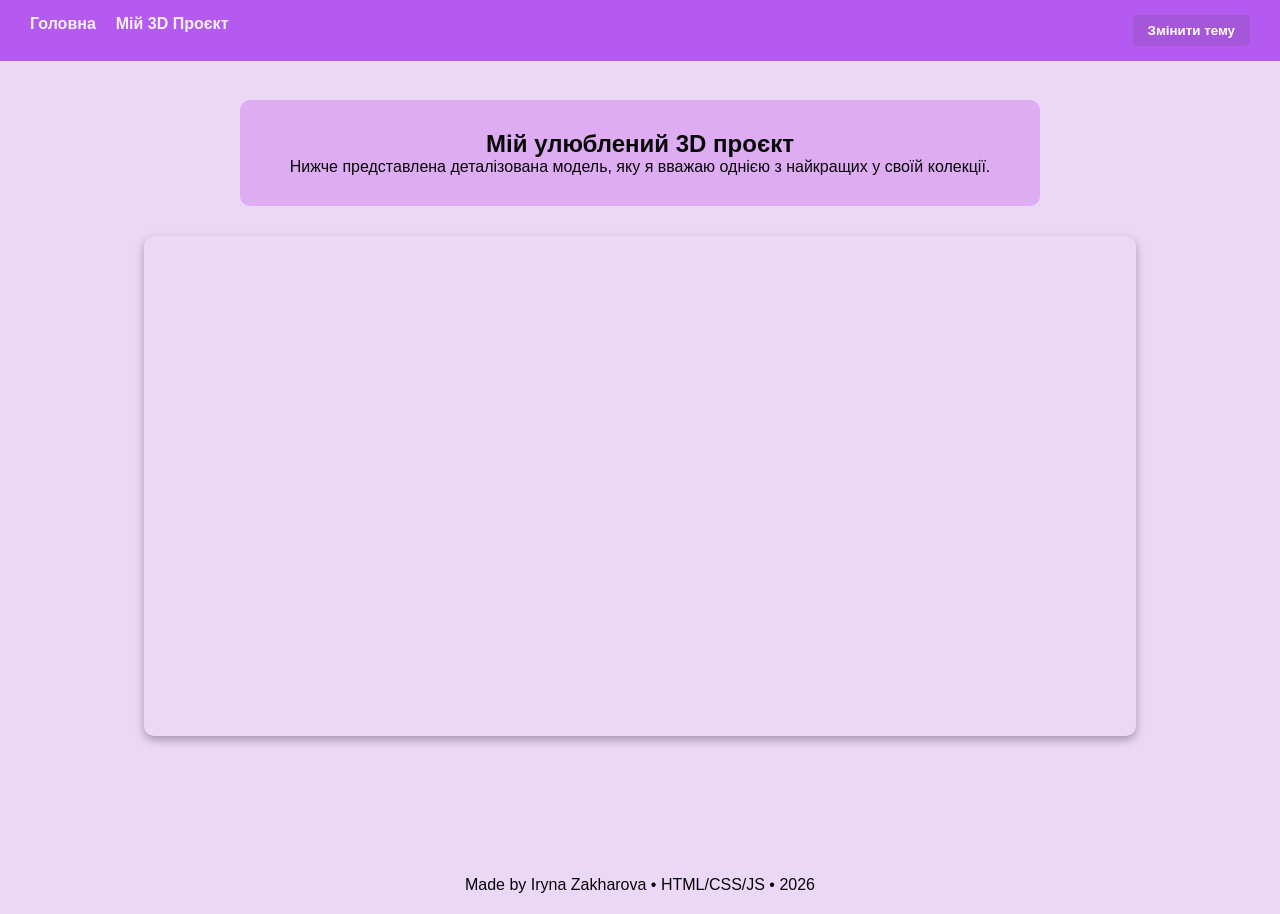
==== project.html @ be6cf737 "first commit" ====
<!DOCTYPE html>
<html lang="uk" data-theme="light">
<head>
    <meta charset="UTF-8">
    <meta name="viewport" content="width=device-width, initial-scale=1.0">
    <title>Мій улюблений 3D проєкт</title>
    <link rel="stylesheet" href="style.css">
</head>
<body>
    <nav class="navbar">
        <ul class="nav-links">
            <li><a href="index.html">Головна</a></li>
            <li><a href="project.html">Мій 3D Проєкт</a></li>
        </ul>
        <button id="theme-toggle" class="btn">Змінити тему</button>
    </nav>

    <section class="project-section">
        <div class="project-title-box">
            <h2>Мій улюблений 3D проєкт</h2>
            <p>Нижче представлена деталізована модель, яку я вважаю однією з найкращих у своїй колекції.</p>
        </div>

        <div class="model-container">
            <iframe title="3D Model" frameborder="0" allowfullscreen mozallowfullscreen="true" webkitallowfullscreen="true" allow="autoplay; fullscreen; xr-spatial-tracking" xr-spatial-tracking execution-while-out-of-viewport execution-while-not-rendered web-share src="https://sketchfab.com/models/442c548d94744641ba279ae94b5f45ec/embed"> </iframe>
        </div>
    </section>

    <script src="script.js"></script>
     <footer class="footer">
        <p class="muted tiny">
          Made by Iryna Zakharova • HTML/CSS/JS • 2026
        </p>
      </footer>
</body>
</html>
---- style.css ----
:root {
    --bg-color: #ebd8f7;
    --text-color: #070606;
    --nav-bg: #b45af0;
    --nav-text: #f4f0f7;
    --table-bg: #e4dbe9;
    --table-border: #653b81;
    --table-header: #a656d8;
    --box-bg: rgba(219, 162, 243, 0.8);
    --main-bg-image: url("images/study1.jpg");
}

[data-theme="dark"] {
    --bg-color: #231e29;
    --text-color: #ffffff;
    --nav-bg: #0d0c0e;
    --nav-text: #d3c4e0;
    --table-bg: #6d5e83;
    --table-border: #1f1c22;
    --table-header: #4d1466;
    --box-bg: rgba(114, 60, 155, 0.7);
    --main-bg-image: url("images/study2.jpg");
}

* { margin: 0; padding: 0; box-sizing: border-box; font-family: 'Segoe UI', Tahoma, Geneva, Verdana, sans-serif; }

body { background-color: var(--bg-color); color: var(--text-color); transition: 0.3s; }

.navbar { 
    display: flex;
     justify-content: space-between; 
     padding: 15px 30px; 
     background-color: var(--nav-bg); 
     color: var(--nav-text); 
     position: fixed; width: 100%; 
     top: 0; z-index: 1000; 
}

.nav-links { 
    list-style: none; 
    display: flex; gap: 20px; 
}

.nav-links a { 
    color: var(--nav-text); 
    text-decoration: none; 
    font-weight: bold; 
}

.btn { 
    padding: 8px 15px; 
    border: none; cursor: 
    pointer; background-color: 
    var(--table-header); color: white; 
    border-radius: 5px; 
    font-weight: bold; 
}

/* Секції на весь екран */
.fullscreen-section { 
    min-height: 100vh; 
    display: flex; 
    flex-direction: column; 
    justify-content: center; 
    align-items: center; 
    text-align: center; 
    padding: 60px 20px; 
}

#hero { 
    background: url("images/flowers.jpg") center/cover; 
    position: relative; 
}

#studies {
   background: var(--main-bg-image) center/cover; 
    position: relative;
}

.hero-content { 
    background: var(--box-bg); 
    padding: 40px; 
    border-radius: 10px; 
    max-width: 800px; 
}

.main-title { 
    font-size: 4rem; 
    margin-bottom: 20px; 
}

.quote { 
    font-style: italic; 
    margin-bottom: 30px; 
    font-size: 1.2rem; 
}

.traits-container { 
    display: flex; 
    justify-content: center; 
    gap: 20px; 
    margin-bottom: 30px; 
    flex-wrap: wrap; 
}

.trait-box { 
    padding: 15px 30px; 
    background-color: var(--table-header); 
    color: white; border-radius: 5px; 
    font-size: 1.2rem; 
}

.email-box { 
    display: inline-block; 
    padding: 15px 30px; 
    background-color: var(--nav-bg); 
    color: white; text-decoration: none; 
    border-radius: 5px; font-size: 1.2rem; 
}

/* Таблиці */
.table-controls { 
    margin-bottom: 20px; 
    display: flex; 
    gap: 10px; 
}

table { 
    width: 100%;          
    max-width: 800px;     
    table-layout: fixed;
    border-collapse: collapse; 
    background: var(--table-bg); 
    box-shadow: 0 4px 8px rgba(0,0,0,0.1); 
    margin-top: 20px; 
}

th, td { 
    padding: 15px; 
    border: 1px solid var(--table-border); 
    text-align: left; 
    word-wrap: break-word;
}

th {
    background-color: var(--table-header); /* Колір шапки */
    color: var(--nav-text) /* Колір тексту в шапці */
}


td {
    background-color: var(--table-bg); /* Колір фону рядків */
    color: var(--text-color);
}


/* Фільми (Сітка) */
.content-section { 
    padding: 80px 20px; 
    text-align: center; 
}

.movies-grid { 
    display: grid; 
    grid-template-columns: repeat(auto-fit, minmax(200px, 1fr)); 
    gap: 20px; margin-top: 30px; 
    max-width: 1000px; margin-left: auto; 
    margin-right: auto; 
}

.movie-card { 
    height: 300px; 
    background-size: cover; 
    background-position: center; 
    display: flex; align-items: flex-end; 
    text-decoration: none; border-radius: 10px; 
    overflow: hidden; transition: transform 0.3s; 
}

.movie-card:hover { 
    transform: scale(1.05); 
}

.movie-card span { 
    background: rgba(0,0,0,0.7); 
    color: white; 
    width: 100%; 
    padding: 10px; 
    font-weight: bold; 
}

/* Настрій */
.moods-container { 
    display: flex; 
    justify-content: center; 
    gap: 20px; margin-top: 30px; 
    flex-wrap: wrap; 
    background: var(--box-bg); 
    padding: 30px; border-radius: 10px; 
    max-width: 900px; margin: 30px auto; 
}

.mood-box img { 
    width: 250px; 
    height: 250px; 
    object-fit: cover; 
    border-radius: 10px; 
}

.mood-box p { 
    margin-top: 10px; 
    font-weight: bold; 
    font-size: 1.2rem; 
}

/* Слайд-шоу і Карта */
.slideshow-container { 
    position: relative; 
    max-width: 800px; 
    margin: 30px auto; 
}

#slide-img { 
    width: 100%; 
    height: 450px; 
    object-fit: cover; 
    border-radius: 10px; 
}

.slide-btn { 
    position: absolute; 
    top: 50%; transform: translateY(-50%); 
    background: rgba(0,0,0,0.5); 
    color: white; border: none; 
    padding: 15px; cursor: pointer; 
    font-size: 1.5rem; 
}

.prev { 
    left: 0; 
}

.next { 
    right: 0; 
}

.map-container { 
    max-width: 800px; 
    margin: 0 auto; 
}

/* Проєкт 3D */
.project-section { 
    padding: 100px 20px; 
    text-align: center; 
}

.project-title-box { 
    background: var(--box-bg); 
    padding: 30px; 
    border-radius: 10px; 
    max-width: 800px; 
    margin: 0 auto 30px; 
}

.model-container iframe { 
    width: 80%; 
    height: 500px; 
    border-radius: 10px; 
    box-shadow: 0 4px 10px rgba(0,0,0,0.3); 
}

.footer {
  text-align: center;
  padding: 36px 0 20px;
}

/* Адаптивність */
@media (max-width: 768px) {
    .main-title { font-size: 2.5rem; }
    .nav-links { flex-direction: column; gap: 10px; }
    .traits-container { flex-direction: column; }
    table { width: 100%; }
}
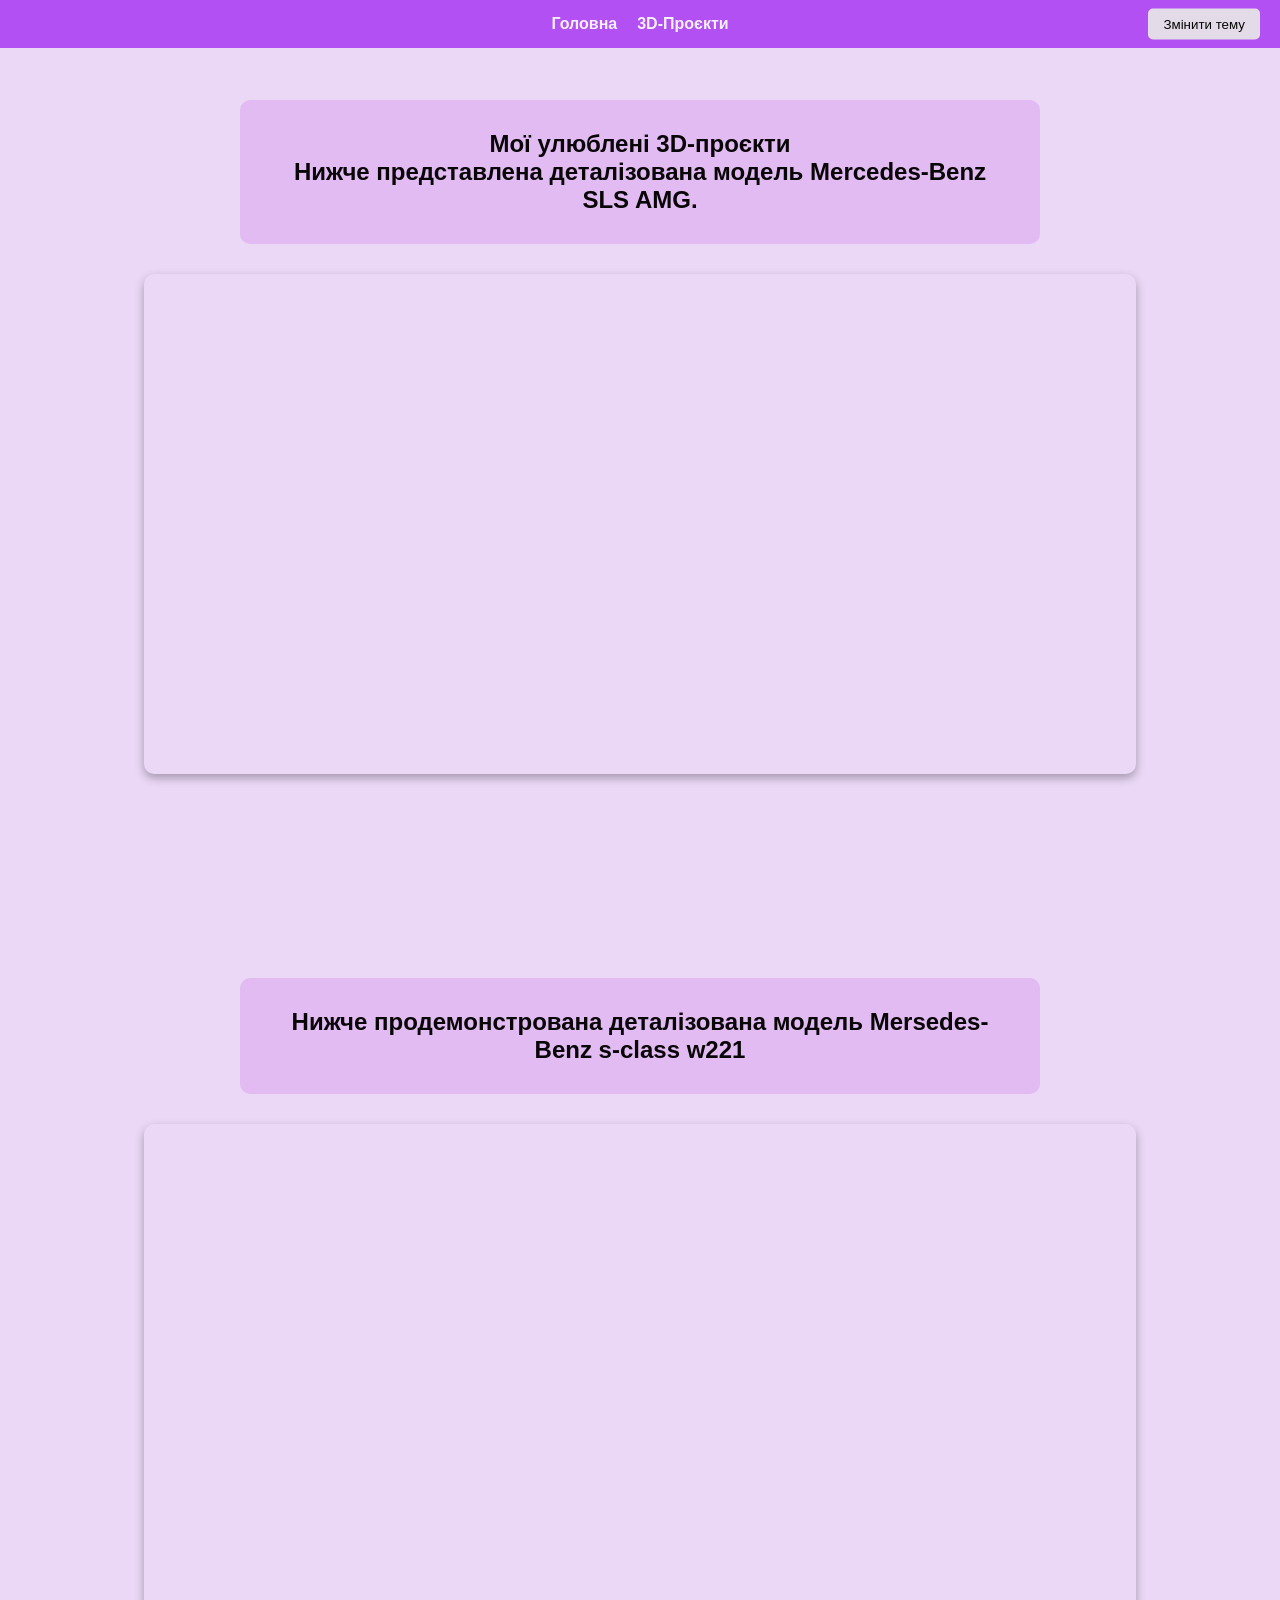
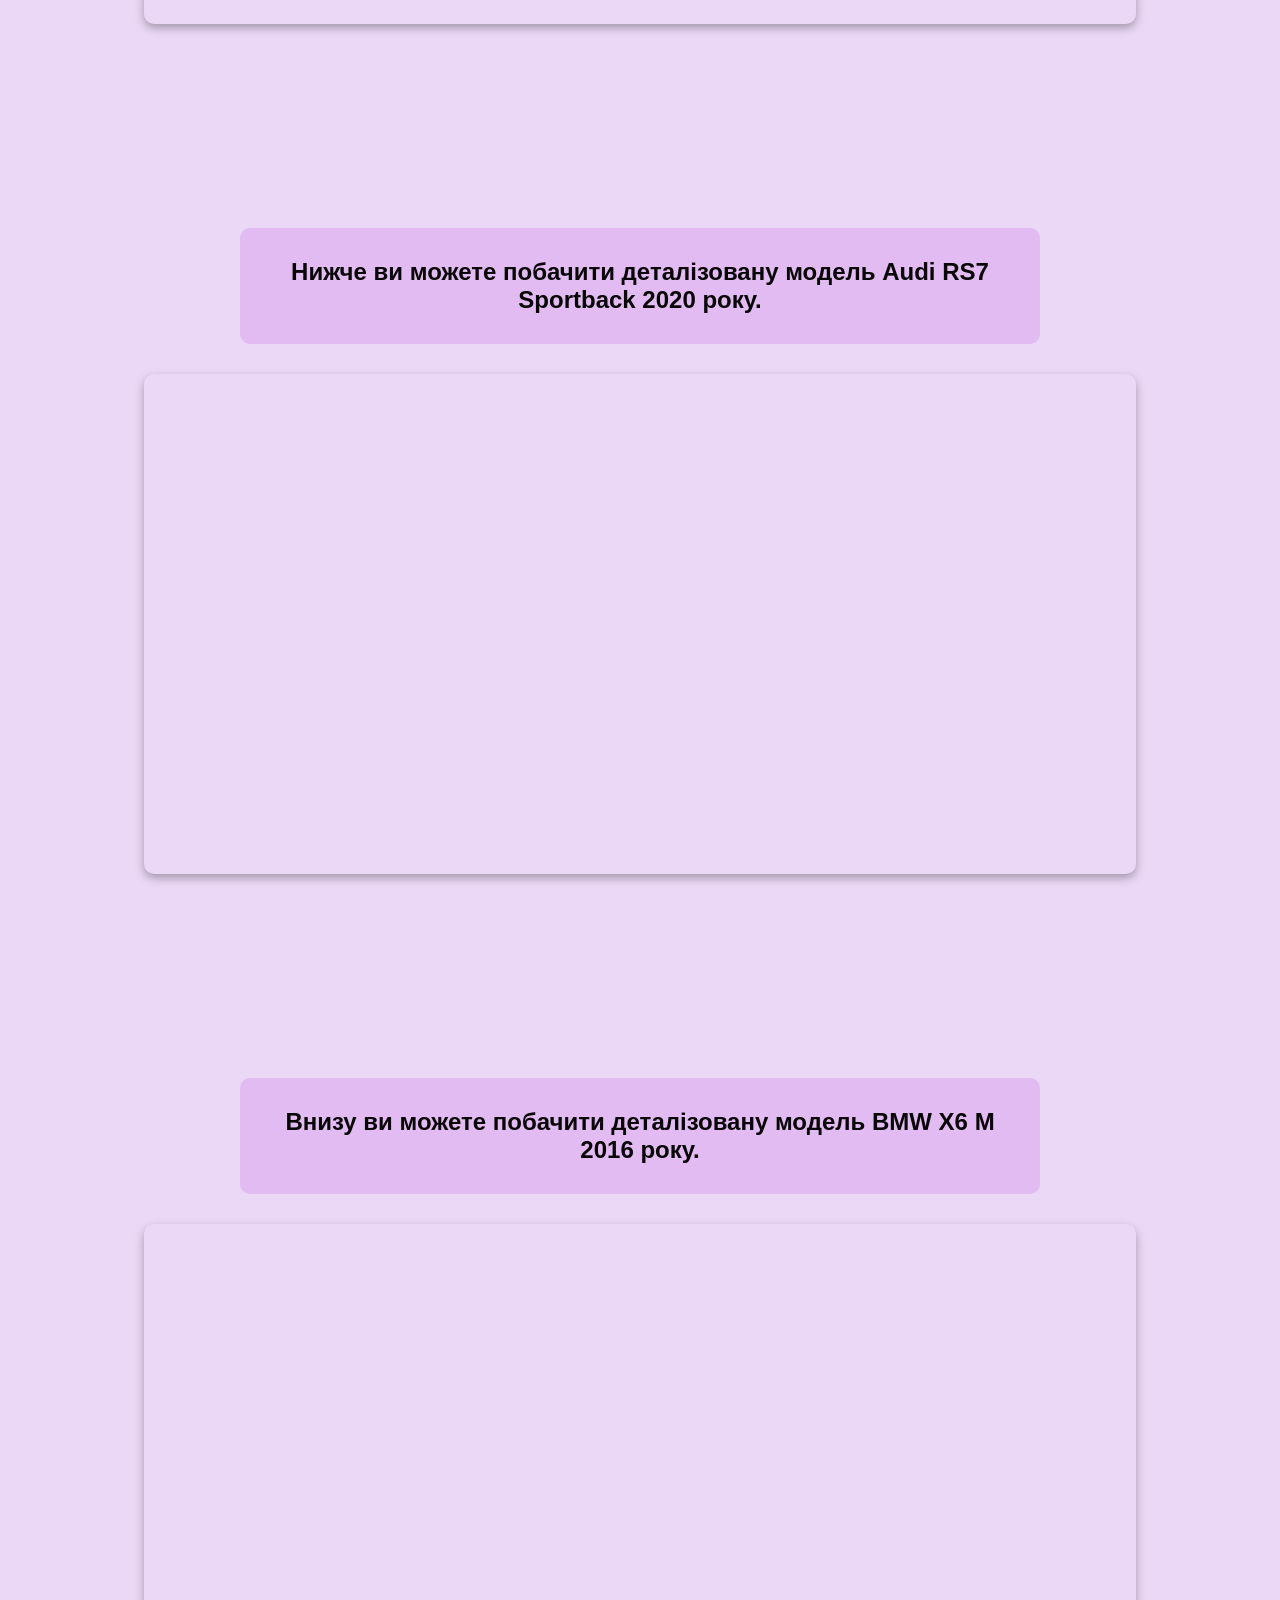
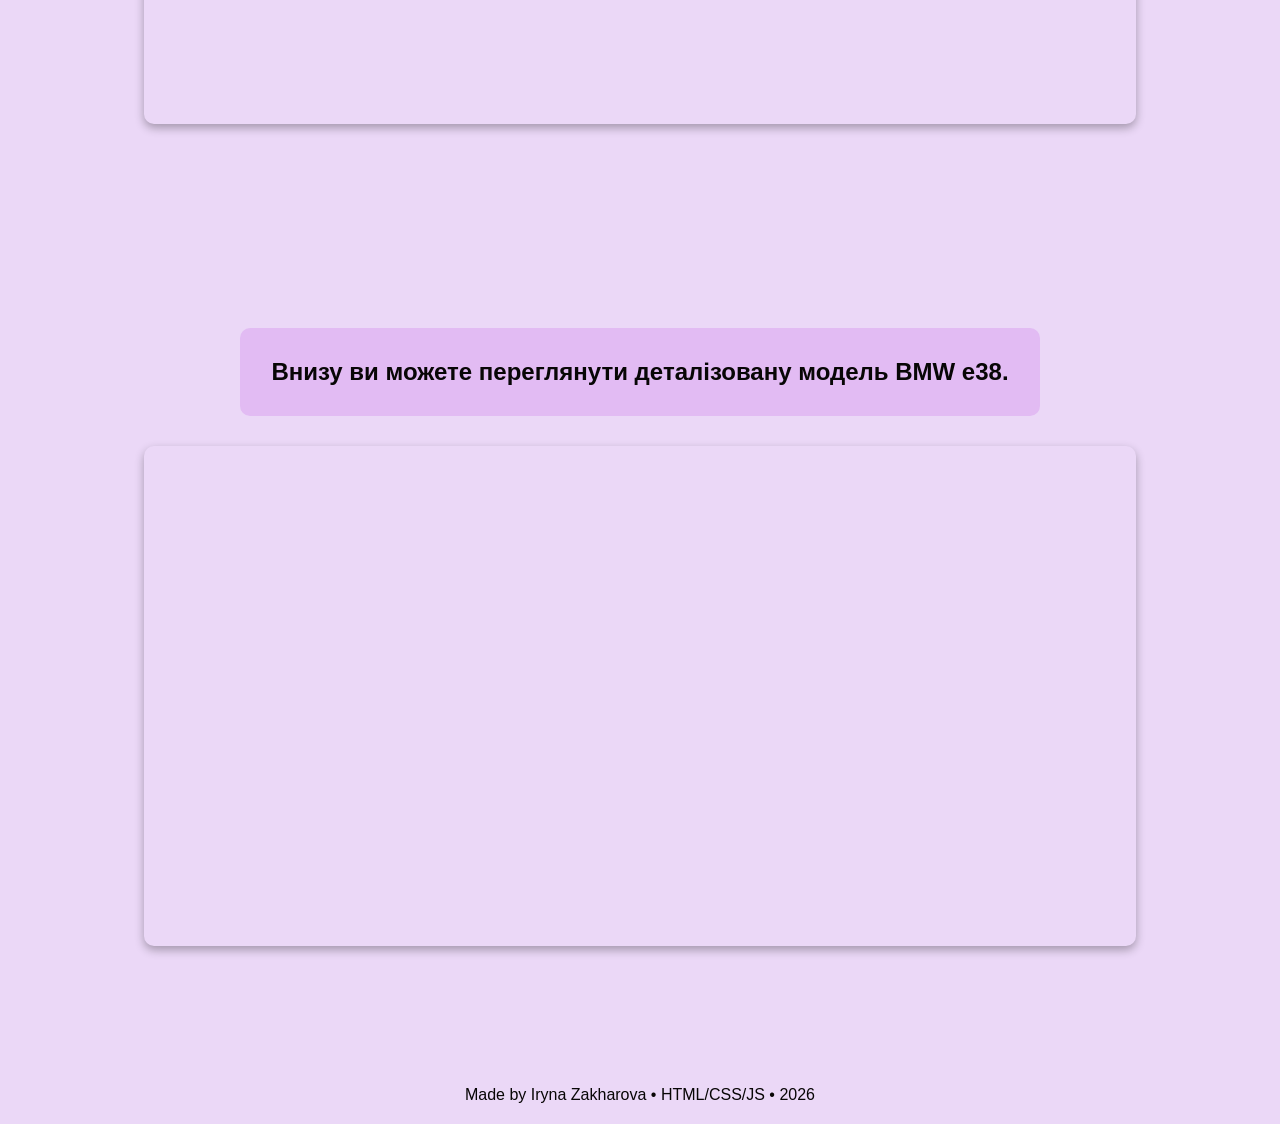
==== commit 7e497cbb: "second commit" ====
--- a/project.html
+++ b/project.html
@@ -3,26 +3,66 @@
 <head>
     <meta charset="UTF-8">
     <meta name="viewport" content="width=device-width, initial-scale=1.0">
-    <title>Мій улюблений 3D проєкт</title>
+    <title>Мої улюблені 3D-проєкти</title>
     <link rel="stylesheet" href="style.css">
 </head>
 <body>
     <nav class="navbar">
         <ul class="nav-links">
             <li><a href="index.html">Головна</a></li>
-            <li><a href="project.html">Мій 3D Проєкт</a></li>
+            <li><a href="project.html">3D-Проєкти</a></li>
         </ul>
         <button id="theme-toggle" class="btn">Змінити тему</button>
     </nav>
 
     <section class="project-section">
         <div class="project-title-box">
-            <h2>Мій улюблений 3D проєкт</h2>
-            <p>Нижче представлена деталізована модель, яку я вважаю однією з найкращих у своїй колекції.</p>
+            <h1>Мої улюблені 3D-проєкти</h1>
+            <h2>Нижче представлена деталізована модель Mercedes-Benz SLS AMG.</h2>
         </div>
 
         <div class="model-container">
-            <iframe title="3D Model" frameborder="0" allowfullscreen mozallowfullscreen="true" webkitallowfullscreen="true" allow="autoplay; fullscreen; xr-spatial-tracking" xr-spatial-tracking execution-while-out-of-viewport execution-while-not-rendered web-share src="https://sketchfab.com/models/442c548d94744641ba279ae94b5f45ec/embed"> </iframe>
+            <iframe title="3D Model" frameborder="0" allowfullscreen mozallowfullscreen="true" webkitallowfullscreen="true" allow="autoplay; fullscreen; xr-spatial-tracking" xr-spatial-tracking execution-while-out-of-viewport execution-while-not-rendered web-share src="https://sketchfab.com/models/ecacfcd3eb124d85b3e80f8e9c5ba26a/embed"> </iframe>
+        </div>
+    </section>
+
+    <section class="project-section">
+        <div class="project-title-box">
+            <h2>Нижче продемонстрована деталізована модель Mersedes-Benz s-class w221</h2>
+        </div>
+
+        <div class="model-container">
+            <iframe title="3D Model" frameborder="0" allowfullscreen mozallowfullscreen="true" webkitallowfullscreen="true" allow="autoplay; fullscreen; xr-spatial-tracking" xr-spatial-tracking execution-while-out-of-viewport execution-while-not-rendered web-share src="https://sketchfab.com/models/bc5089ba566642f5b0cf6c793470bb37/embed"> </iframe>
+        </div>
+    </section>
+
+     <section class="project-section">
+        <div class="project-title-box">
+            <h2>Нижче ви можете побачити деталізовану модель Audi RS7 Sportback 2020 року.</h2>
+        </div>
+
+        <div class="model-container">
+            <iframe title="3D Model" frameborder="0" allowfullscreen mozallowfullscreen="true" webkitallowfullscreen="true" allow="autoplay; fullscreen; xr-spatial-tracking" xr-spatial-tracking execution-while-out-of-viewport execution-while-not-rendered web-share src="https://sketchfab.com/models/61dd9575a8c645558aa912042af0cfc1/embed"> </iframe>
+        </div>
+    </section>
+
+    <section class="project-section">
+        <div class="project-title-box">
+            <h2>Внизу ви можете побачити деталізовану модель BMW X6 M 2016 року.</h2>
+        </div>
+
+        <div class="model-container">
+            <iframe title="3D Model" frameborder="0" allowfullscreen mozallowfullscreen="true" webkitallowfullscreen="true" allow="autoplay; fullscreen; xr-spatial-tracking" xr-spatial-tracking execution-while-out-of-viewport execution-while-not-rendered web-share src="https://sketchfab.com/models/9cba50132a864bd79bfab48bd631574d/embed"> </iframe>
+        </div>
+    </section>
+
+     <section class="project-section">
+        <div class="project-title-box">
+            <h2>Внизу ви можете переглянути деталізовану модель BMW e38.</h2>
+        </div>
+
+        <div class="model-container">
+            <iframe title="3D Model" frameborder="0" allowfullscreen mozallowfullscreen="true" webkitallowfullscreen="true" allow="autoplay; fullscreen; xr-spatial-tracking" xr-spatial-tracking execution-while-out-of-viewport execution-while-not-rendered web-share src="https://sketchfab.com/models/0c6df8191cbf483db938e32bd6381b2c/embed"> </iframe>
         </div>
     </section>
 
--- a/style.css
+++ b/style.css
@@ -1,12 +1,13 @@
 :root {
     --bg-color: #ebd8f7;
-    --text-color: #070606;
-    --nav-bg: #b45af0;
+    --text-color: #080606;
+    --nav-bg: #b250f3;
     --nav-text: #f4f0f7;
     --table-bg: #e4dbe9;
-    --table-border: #653b81;
-    --table-header: #a656d8;
-    --box-bg: rgba(219, 162, 243, 0.8);
+    --table-border: #63278bc2;
+    --table-header: #c68aeb;
+    --movie: #7d1ebd;
+    --box-bg: rgba(224, 181, 243, 0.8);
     --main-bg-image: url("images/study1.jpg");
 }
 
@@ -14,26 +15,39 @@
     --bg-color: #231e29;
     --text-color: #ffffff;
     --nav-bg: #0d0c0e;
-    --nav-text: #d3c4e0;
-    --table-bg: #6d5e83;
-    --table-border: #1f1c22;
+    --nav-text: #e3d9ec;
+    --table-bg: #847699;
+    --table-border: #1e1a22;
     --table-header: #4d1466;
-    --box-bg: rgba(114, 60, 155, 0.7);
+    --movie: #ffffffe0;
+    --box-bg: rgba(137, 108, 153, 0.884);
     --main-bg-image: url("images/study2.jpg");
 }
 
-* { margin: 0; padding: 0; box-sizing: border-box; font-family: 'Segoe UI', Tahoma, Geneva, Verdana, sans-serif; }
-
-body { background-color: var(--bg-color); color: var(--text-color); transition: 0.3s; }
+* { 
+    margin: 0; 
+    padding: 0; 
+    box-sizing: border-box; 
+    font-family: 'Segoe UI', Tahoma, Geneva, Verdana, sans-serif; 
+}
+
+body { 
+    background-color: var(--bg-color); 
+    color: var(--text-color); 
+    transition: 0.3s; 
+}
 
 .navbar { 
     display: flex;
-     justify-content: space-between; 
-     padding: 15px 30px; 
-     background-color: var(--nav-bg); 
-     color: var(--nav-text); 
-     position: fixed; width: 100%; 
-     top: 0; z-index: 1000; 
+    justify-content: center; 
+    align-items: center;
+    padding: 15px 30px; 
+    background-color: var(--nav-bg); 
+    color: var(--nav-text); 
+    position: fixed; 
+    width: 100%; 
+    top: 0; 
+    z-index: 1000; 
 }
 
 .nav-links { 
@@ -47,13 +61,24 @@
     font-weight: bold; 
 }
 
+nav a:hover {
+    background-color: var(--movie);
+    color: white;
+    transform: scale(1.1); 
+    box-shadow: 0 4px 10px rgba(0, 0, 0, 0.2);
+}
+
 .btn { 
-    padding: 8px 15px; 
-    border: none; cursor: 
-    pointer; background-color: 
-    var(--table-header); color: white; 
-    border-radius: 5px; 
-    font-weight: bold; 
+    position: absolute;
+    right: 20px;     
+    top: 50%;        
+    transform: translateY(-50%);
+    padding: 8px 15px;
+    background: var(--table-bg);
+    color: var(--text-color);
+    border: none;
+    border-radius: 5px;
+    cursor: pointer;
 }
 
 /* Секції на весь екран */
@@ -75,6 +100,13 @@
 #studies {
    background: var(--main-bg-image) center/cover; 
     position: relative;
+}
+
+#studies {
+    display: flex;
+    flex-direction: column; 
+    align-items: center;    
+    width: 100%;
 }
 
 .hero-content { 
@@ -119,10 +151,35 @@
 }
 
 /* Таблиці */
-.table-controls { 
-    margin-bottom: 20px; 
-    display: flex; 
-    gap: 10px; 
+.table-controls {
+    display: flex;           
+    flex-direction: row;    
+    justify-content: center; 
+    align-items: center;    
+    gap: 15px;               
+    margin: 20px 0 30px 0;   
+    width: 100%;             
+    position: static !; 
+}
+
+.table-controls .btn {
+    position: static; 
+    padding: 10px 20px;
+    background-color: var(--nav-bg);
+    color: var(--nav-text);
+    border: 1px solid var(--table-border);
+    border-radius: 8px;
+    cursor: pointer;
+    font-size: 14px;
+    white-space: nowrap;     
+    transition: 0.3s;
+}
+.table-controls .btn:hover {
+    background-color: var(--table-header);
+    color: white;
+    transform: translateY(-3px); 
+    box-shadow: 0 6px 15px rgba(176, 82, 238, 0.4); 
+    border-color: transparent;
 }
 
 table { 
@@ -135,6 +192,12 @@
     margin-top: 20px; 
 }
 
+.table-container {
+    width: 100%;
+    overflow-x: auto; 
+    -webkit-overflow-scrolling: touch;
+}
+
 th, td { 
     padding: 15px; 
     border: 1px solid var(--table-border); 
@@ -143,17 +206,36 @@
 }
 
 th {
-    background-color: var(--table-header); /* Колір шапки */
-    color: var(--nav-text) /* Колір тексту в шапці */
+    background-color: var(--table-header); 
+    color: var(--nav-text) 
 }
 
 
 td {
-    background-color: var(--table-bg); /* Колір фону рядків */
+    background-color: var(--table-bg); 
     color: var(--text-color);
 }
 
-
+.table-wrapper {
+    width: 100%;
+    overflow-x: auto; 
+    margin-bottom: 20px;
+    border-radius: 10px;
+    -webkit-overflow-scrolling: touch; 
+}
+
+table {
+    width: 100%;
+    border-collapse: collapse;
+    min-width: 600px; 
+}
+
+th, td {
+    padding: 12px 8px;
+    text-align: center;
+    white-space: normal;
+    word-break: normal;
+}
 /* Фільми (Сітка) */
 .content-section { 
     padding: 80px 20px; 
@@ -161,28 +243,37 @@
 }
 
 .movies-grid { 
-    display: grid; 
-    grid-template-columns: repeat(auto-fit, minmax(200px, 1fr)); 
-    gap: 20px; margin-top: 30px; 
-    max-width: 1000px; margin-left: auto; 
-    margin-right: auto; 
+    display: flex;       
+    flex-wrap: wrap;    
+    gap: 25px; 
+    margin-top: 30px; 
+    max-width: 1000px; 
+    margin-left: auto; 
+    margin-right: auto;
+    justify-content: center; 
 }
 
 .movie-card { 
-    height: 300px; 
+    height: 400px; 
+    width: 300px;      
     background-size: cover; 
     background-position: center; 
-    display: flex; align-items: flex-end; 
-    text-decoration: none; border-radius: 10px; 
-    overflow: hidden; transition: transform 0.3s; 
-}
-
-.movie-card:hover { 
-    transform: scale(1.05); 
+    display: flex; 
+    align-items: flex-end; 
+    text-decoration: none; 
+    border-radius: 10px; 
+    overflow: hidden; 
+    transition: transform 0.3s, box-shadow 0.3s;
+    flex-shrink: 0;   
+}
+
+.movie-card:hover {
+    transform: translateY(-10px) scale(1.03); 
+    box-shadow: 0 10px 25px var(--movie); 
 }
 
 .movie-card span { 
-    background: rgba(0,0,0,0.7); 
+    background: rgba(31, 29, 29, 0.7); 
     color: white; 
     width: 100%; 
     padding: 10px; 
@@ -197,12 +288,12 @@
     flex-wrap: wrap; 
     background: var(--box-bg); 
     padding: 30px; border-radius: 10px; 
-    max-width: 900px; margin: 30px auto; 
+    max-width: 1000px; margin: 30px auto; 
 }
 
 .mood-box img { 
-    width: 250px; 
-    height: 250px; 
+    height: 400px; 
+    width: 300px; 
     object-fit: cover; 
     border-radius: 10px; 
 }
@@ -212,6 +303,33 @@
     font-weight: bold; 
     font-size: 1.2rem; 
 }
+
+.city-box-container{
+    display: flex;
+    flex-direction: column; 
+    align-items: center;   
+    gap: 40px;             
+    padding: 60px 20px;
+    width: 100%;
+}
+
+.city-info-box {
+    max-width: 800px;
+    padding: 30px;
+    background: var(--box-bg); 
+    border-radius: 15px;
+    border: 1px solid var(--table-border);
+    box-shadow: 0 8px 20px rgba(0, 0, 0, 0.1);
+    text-align: left;
+}
+
+.city-info-box p {
+    color: var(--text-color);
+    line-height: 1.6;
+    font-size: 17px;
+    margin: 0;
+}
+
 
 /* Слайд-шоу і Карта */
 .slideshow-container { 
@@ -245,6 +363,7 @@
 }
 
 .map-container { 
+    width: 100%;
     max-width: 800px; 
     margin: 0 auto; 
 }
@@ -281,4 +400,49 @@
     .nav-links { flex-direction: column; gap: 10px; }
     .traits-container { flex-direction: column; }
     table { width: 100%; }
+}
+
+@media (max-width: 600px) {
+    .navbar {
+        flex-direction: column;
+        height: auto;
+        padding: 10px;
+    }
+    
+    .nav-links {
+        flex-direction: column;
+        gap: 10px;
+        margin-bottom: 10px;
+    }
+}
+
+@media (max-width: 600px) {
+    .table-controls {
+        display: flex;
+        flex-direction: column;
+        gap: 10px;
+        align-items: center;
+    }
+    
+    .table-controls .btn {
+        width: 100%; 
+        max-width: 250px;
+    }
+}
+
+@media (max-width: 600px) {
+    h1 { font-size: 24px; }
+    h2 { font-size: 20px; }
+    p { font-size: 14px; }
+}
+
+@media screen and (max-width: 600px) {
+    .table-wrapper {
+        border: 1px solid var(--table-border); 
+    }
+    
+    th, td {
+        font-size: 14px; 
+        padding: 8px 4px;
+    }
 }
